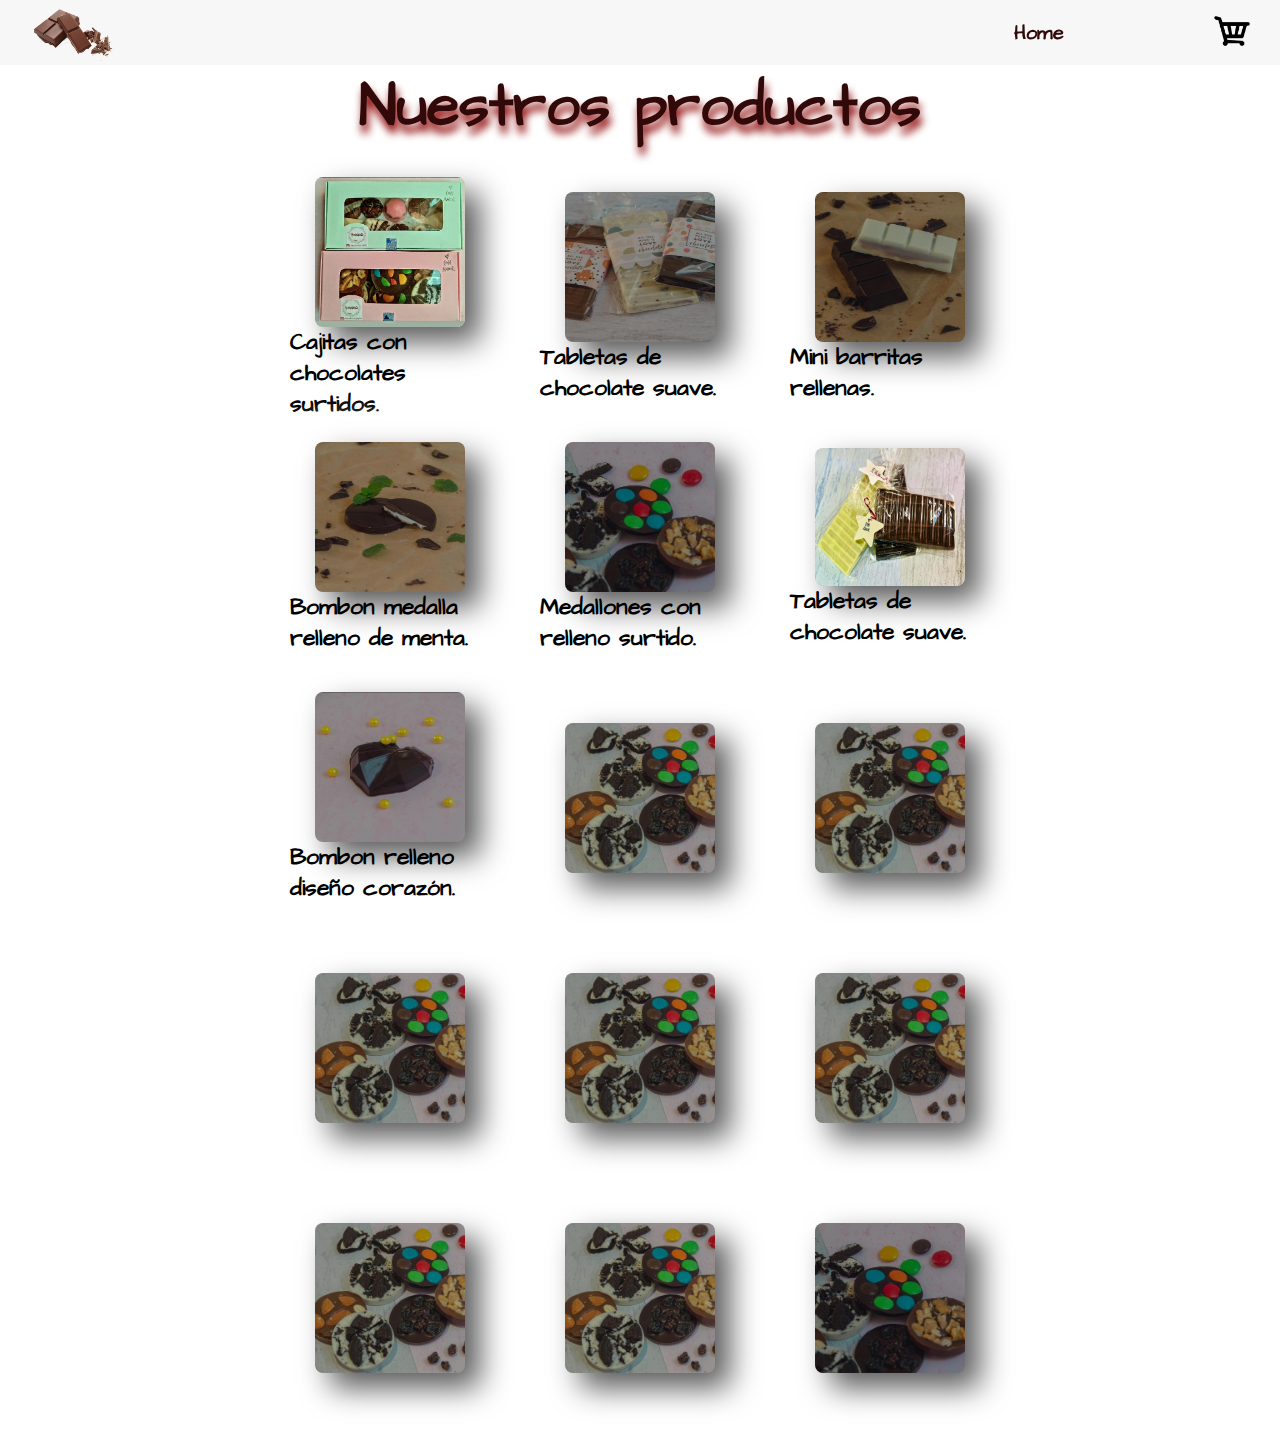
==== productos.html @ f7e3c3be "primer commit" ====
<!DOCTYPE html>
<html lang="en">
<head>
    <meta charset="UTF-8">
    <meta http-equiv="X-UA-Compatible" content="IE=edge">
    <meta name="viewport" content="width=device-width, initial-scale=1.0">
    <link rel="stylesheet" href="/assets/productos.css">

    <title>Productos</title>
</head>
<body>

    <header>
        <img src="/assets/imagenes/chocolates1.png" alt="Logo" class="logitoIzq">
        <a href="index.html" class="flechaBack"><img src="/assets/imagenes/flechaAtras.png" alt="Logo" class="flechaBack"></a>
        <!-- <a href="index.html" class="home"><p>Home</p></a> -->
        <nav class="navbar">
          <ul class="navbar-list">
            <li><a href="index.html" id="volver"><p>Home</p> </a></li>
          </ul>

            <label for="cart-toggle" class="cart-label">
                <img src="./assets/imagenes/carritoCompras1.png" alt="Carrito de Compras" class="carrito" />
              </label>
              <input type="checkbox" id="cart-toggle">
              <!-- carrito -->
              <div class="carritoCont">
                <h2>Tus Chocolates</h2>
            
                <div class="cart-item">
                  <img src="./assets/imagenes/productos/chocolateCajitasCamor.png" alt="chocolate">
                  <div class="item-info">
                    <h3 class="item-title">Chocoli - 1</h3>
                    <p class="item-bid">Chocolate</p>
                    <span class="item-price">$ 1200</span>
                  </div>
                  <div class="item-handler">
                    <span class="quantity-handler down"> - </span>
                    <span class="item-quantity"> 1 </span>
                    <span class="quantity-handler up"> + </span>
                  </div>
                </div>
            
                <div class="cart-item">
                  <img src="./assets/imagenes/productos/chocolateTabAll.jpeg" alt="chocolate">
                  <div class="item-info">
                    <h3 class="item-title">Chocoli - 5</h3>
                    <p class="item-bid">Chocolate</p>
                    <span class="item-price">$ 800</span>
                  </div>
                  <div class="item-handler">
                    <span class="quantity-handler down"> - </span>
                    <span class="item-quantity"> 1 </span>
                    <span class="quantity-handler up"> + </span>
                  </div>
                </div>
            
            
                <span class="divider"></span>
                <div class="cart-total">
                  <p>Total:</p>
                  <span>$2000</span>
                </div>
                <a class="btn-comprar3" href="pronto.html">Comprar</a>
            
              </div>
            
        </nav>
    
    </header>

    <main>

      <h1 class="titulo">Nuestros productos</h1>
        <div class="AdCajas">
            <div class="infoCompra">
              
            </div>
            <div class="cajas">
              <div class="cajitas"><img src="/assets/imagenes/productos/chocolateCajitasCamor.png" alt="imagen1"  class="imgCuad"><h2>Cajitas con chocolates surtidos. </h2><span>$ 1234</span><a href="#">Agregar al carrito</a></div>
              <div class="cajitas"><img src="/assets/imagenes/productos/chocolateTabAll.jpeg" alt="imagen2"  class="imgCuad"><h2>Tabletas de chocolate suave. </h2><span>$ 1234</span><a href="#">Agregar al carrito</a></div>
              <div class="cajitas"><img src="/assets/imagenes/productos/barritasBN.jpeg" alt="imagen3" class="imgCuad" ><h2>Mini barritas rellenas. </h2> <span>$ 1234</span><a href="#">Agregar al carrito</a></div>
              <div class="cajitas"><img src="/assets/imagenes/productos/chocolateMenta.jpeg" alt="imagen1"  class="imgCuad"><h2>Bombon medalla relleno de menta.</h2> <span>$ 1234</span><a href="#">Agregar al carrito</a></div>
              <div class="cajitas"><img src="/assets/imagenes/productos/chocolatePastillaRell.jpeg" alt="imagen2"  class="imgCuad"><h2>Medallones con relleno surtido.</h2>  <span>$ 1234</span><a href="#">Agregar al carrito</a></div>
              <div class="cajitas"><img src="/assets/imagenes/productos/chocolatesTabCamor.jpeg" alt="imagen3" class="imgCuad" ><h2>Tabletas de chocolate suave.  </h2> <span>$ 1234</span><a href="#">Agregar al carrito</a></div>
              <div class="cajitas"><img src="/assets/imagenes/productos/chocolateCorazon.jpeg" alt="imagen1"  class="imgCuad"><h2>Bombon relleno diseño corazón. </h2>  <span>$ 1234</span><a href="#">Agregar al carrito</a></div>
              <div class="cajitas"><img src="/assets/imagenes/productos/chocolatePastillaRell1.jpeg" alt="imagen2"  class="imgCuad"><a href="#">Agregar al carrito</a></div>
              <div class="cajitas"><img src="/assets/imagenes/productos/chocolatePastillaRell1.jpeg" alt="imagen3" class="imgCuad" ><a href="#">Agregar al carrito</a></div>
              <div class="cajitas"><img src="/assets/imagenes/productos/chocolatePastillaRell1.jpeg" alt="imagen1"  class="imgCuad"><a href="#">Agregar al carrito</a></div>
              <div class="cajitas"><img src="/assets/imagenes/productos/chocolatePastillaRell1.jpeg" alt="imagen2"  class="imgCuad"><a href="#">Agregar al carrito</a></div>
              <div class="cajitas"><img src="/assets/imagenes/productos/chocolatePastillaRell1.jpeg" alt="imagen3" class="imgCuad" ><a href="#">Agregar al carrito</a></div>
              <div class="cajitas"><img src="/assets/imagenes/productos/chocolatePastillaRell1.jpeg" alt="imagen1"  class="imgCuad"><a href="#">Agregar al carrito</a></div>
              <div class="cajitas"><img src="/assets/imagenes/productos/chocolatePastillaRell1.jpeg" alt="imagen2"  class="imgCuad"><a href="#">Agregar al carrito</a></div>
              <div class="cajitas"><img src="/assets/imagenes/productos/chocolatePastillaRell.jpeg" alt="imagen3" class="imgCuad" ><a href="#">Agregar al carrito</a></div>
             
    </main>
  
</body>
</html>
---- assets/productos.css ----
@import url('https://fonts.googleapis.com/css2?family=Architects+Daughter&family=Qwitcher+Grypen&family=Sacramento&display=swap');

:root{
    --gradiente: rgb(71, 50, 50), rgba(209, 151, 151, 0.781); 
    --chocoGrad: rgba(105, 16, 16, 0.473), rgba(209, 151, 151, 0.452); 
    --headProductos: rgba(212, 179, 152, 0.678);
    --chocoLight:  rgb(168, 27, 27);
    --chocoIntermedio: rgb(119, 33, 17);
    --choscuro: rgb(49, 9, 9);
    --colCard: rgba(189, 67, 67, 0.473), rgba(209, 23, 23, 0.452);
    --headFoot: rgba(228, 178, 105, 0.664);
    --background: #02050e;
    --primary: #1e50ff;
    --secondary: #272d37;
    --btn-bg: #050d26;
    --bg-azul-10: #e9eeff;
    --bg-white: #fff;
    --bg-electric: #f0fbff;
    --nav-bg: #0f1525;
    --text-gray: #adb9c7;
    --text-white: #f3f4f6;
    --fire: #ff6d00;
    --electric: #64d3ff;
}


*{
    margin: 0;
    padding: 0;
    box-sizing: border-box; 
    text-decoration: none;
    list-style-type: none;
}

body{
  /* background-image: url(/assets/imagenes/fondoChocolates2.jpg); */
  /* background-image: url(/assets/imagenes/fondoChorreandoHeader.png); */
  /* background-color:chocolate; */
  /* background-color:white; */
  background-size: cover;
  background-attachment: fixed; 
}

main{
    display: flex;
    width: 100%;
    align-items: center;
    justify-content: center;
}

header{
    /* background: linear-gradient(to top, var(--gradiente)); */
    background-color: rgba(245, 245, 245, 0.795);
    width: 100%;
    display:flex;
    justify-content: space-between;
    align-items: center;
    height: 65px;
    padding: 0px 30px 0px 30px;
    /* position: relative; */
    /* position: fixed;
    position: absolute;
    position: static; */
    position: sticky;
    top: 0;
}


.flechaBack{
  display: none;
}

.home{
  display: flex;
  font-family: 'Architects Daughter';
  font-size: 30px;
  color: var(--choscuro);
}

.logitoIzq{
    height: 100%;
} 

.logoCarrito{
    height: 70%;
}

.navbar,
.navbar-list{
    display: flex;
    align-items: center;
    justify-content: center;
}

.navbar{
    gap:150px;
}

.navbar-list{
    gap: 200px;
}

.navbar-list a{
    color: var(--choscuro);
    font-family: 'Architects Daughter';
    font-size: 20px;
    font-weight: bold;

}

.navbar-list a:hover{
    text-shadow:2px 8px 8px rgb(77, 29, 2);
    
}

      /*Carrito*/
  
      #cart-toggle,
      #menu-toggle,
      .menu-label {
        display: none;
      }
      
      #cart-toggle:checked + .carritoCont {
        display: flex;
      }
      

.carrito {
    height: 36px;
    cursor: pointer;
  }
  
  .carritoCont {
    position: absolute;
    top: 65px; 
    right: 0;
    padding: 50px 30px;
    background-color: rgba(128, 128, 128, 0.658);
    border-radius: 20px;
    display: flex;
    flex-direction: column;
    gap: 30px;
    height: calc(100vh - 65px);
    overflow-y: scroll;
    z-index: 2;
    display: none;
    font-family: 'Architects Daughter';
  }
  
  .carritoCont::-webkit-scrollbar {
    display: none;
  }
  
  .carritoCont h2 {
    color: black;
    font-size: 20px;
    font-weight: 600;
  }
  
  .cart-item {
    display: flex;
    align-items: center;
    justify-content: center;
    gap: 20px;
    padding: 20px;
    border: 1px solid black;
    border-radius: 10px;
    cursor: pointer;
  }
  
  .cart-item img {
    height: 65px;
    width: 65px;
  }
  
  .item-title {
    color: black;
    font-weight: 600;
    font-size: 14px;
  }
  
  .item-bid {
    color: orangered;
    font-size: 12px;
    font-weight: 300;
  }
  
  .item-price {
    background-color: #06235c;
    background-clip: text;
    color: transparent;
    -webkit-background-clip: text;
    font-size: 20px;
    font-weight: 800;
  }
  
  .item-handler {
    display: flex;
    align-items: center;
    justify-content: center;
    gap: 20px;
  }
  
  .quantity-handler {
    display: flex;
    justify-content: center;
    align-items: center;
    padding: 2px 8px;
    border-radius: 5px;
    color: var(--text-white);
    font-weight: 400;
  }
  
  .up {
    border: 1px solid var(--electric);
  }
  
  .down {
    background-color: var(--secondary);
    border: 1px solid var(--electric);
  }
  
  .item-quantity {
    color: var(--text-gray);
  }
  
  .divider {
    margin-top: 20px;
    border: 1px solid black;
  }
  
  .cart-total {
    display: flex;
    justify-content: space-between;
    align-items: baseline;
  }
  
  .cart-total p {
    color: black;
    font-weight: 900;
  }
  
  .cart-total span {
    background-color: #690a12 ;
    background-clip: text;
    color: transparent;
    -webkit-background-clip: text;
    font-weight: 1000;
    font-size: 20px;
  }

  .btn-comprar3{
    color: greenyellow;
    background-color: var(--choscuro);
    width: 120px;
    padding: 8px 0px;
    border-radius: 10px;
    border: 2px solid brown;
    font-size: 20px;
    text-align: center; 
}

main{
  display: flex;
  flex-direction: column;
}

.titulo{
  color: var(--choscuro);
  display: flex;
  font-size: 60px;
  font-family: 'Architects Daughter';
  text-align: center;
  text-shadow:2px 8px 8px darkred;
}

.AdCajas{
    /* background-color: rgba(182, 66, 66, 0.342); */
    /* background-color: white; */
    margin-top: 20px;
    margin-bottom: 20px;
    display: flex;
    align-items: center;
    width: 85%;
    height: 100%;
    border-radius: 15px;
    /* border: solid 1px whitesmoke; */
    justify-content: center;

}

.cajas {
  background-color: white;
    display: flex;
    flex-wrap: wrap;
    gap: 50px;
    justify-content: center;
    align-items: center;
    width: 75%;
    height: 75%;
    padding: 30px;
}

.cajitas{
    font-family: 'Architects Daughter';
    font-size: 15px;
    font-weight: bold;
    display: flex;
    flex-direction: column;;
    align-items: center;;
    justify-content: center;
    width: 200px;
    height: 200px;
    transition: transform 1s ease-out;
    /* display: inline-block; */
    /* border: solid 1px black; */
}
.cajitas a{
  display:none;
}
.cajitas span{
  display: none;
}

  .cajitas:hover{
    transform: scale(2);
    background-color:white;
  }


/* .cajitas p {
  color: rgb(0, 0, 0);
}

.cajitas a {
    color: rgb(46, 19, 19);
  } */



.imgCuad {
    width: 150px;
    height: 150px;
    border-radius: 1rem;
    border-radius: 8px;
background: #e0e0e0;
box-shadow:  15px 15px 30px #5a5a5a,
             -15px -15px 30px #ffffff;
}

/* .imgCuad:hover {
  width: 250px;
  height: 250px;
  border-radius: 1rem;
  border-radius: 8px;
background: #e0e0e0;
box-shadow:  15px 15px 30px #5a5a5a,
           -15px -15px 30px #ffffff;
} */




/* ################################################################################################################################################# */
      @media (max-width: 600px) {

        body{
          width: 100%;
          flex-wrap: wrap;
        }
      
        header{
          width: 100%;
          display:flex;
          justify-content: space-between;
          align-items: center;
          height: 65px;
          padding: 0px 30px 0px 30px;
          position: sticky;
          top: 0;
        }
        .navbar {
         
          gap: 40px;
        }
      
        .navbar-list {
          position: absolute;
          top: 65px;
          left: 5%;
          right: 5%;
          width: 90%;
          flex-direction: column;
          background: var(--chocoLight);
          border: 2px solid var(--electric);
          border-top: 0px;
          border-radius: 0px 0px 15px 15px;
          align-items: flex-start;
          padding: 45px 30px;
          gap: 25px;
          z-index: 2;
          display: none;
        }

        .titulo{
          font-size: 35px;
        }

        .flechaBack{
          display: flex;
          height: 65%;
        }
      
        .navbar-list a {
          font-size: 18px;
        }
      
        .menu-label {
          display: flex;
          cursor: pointer;
          order: 2;
        }
      
        .menu-label img {
          height: 20px;
          width: 25px;
        }
      
        .cart-icon {
          border: 0px solid;
          height: 40px;
        }
      
        #menu-toggle:checked + .navbar-list {
          display: flex;
        }
  
      
          .logitoIzq{
              display: none;
          } 
      
          .logoCarrito{
              height: 70%;
          }
      
          .carrito {
              height: 36px;
              cursor: pointer;
            }
            
            .carritoCont {
              position: absolute;
              top: 65px; 
              right: 0;
              padding: 50px 30px;
              background-color:rgba(128, 128, 128, 0.884);
              border-radius: 20px;
              display: flex;
              flex-direction: column;
              gap: 30px;
              height: calc(100vh - 65px);
              overflow-y: scroll;
              z-index: 2;
              display: none;
              font-family: 'Architects Daughter';
            }
            
            .carritoCont::-webkit-scrollbar {
              display: none;
            }
            
            .carritoCont h2 {
              color: black;
              font-size: 20px;
              font-weight: 600;
            }
            
            .cart-item {
              display: flex;
              align-items: center;
              justify-content: center;
              gap: 20px;
              padding: 20px;
              border: 1px solid black;
              border-radius: 10px;
              cursor: pointer;
            }
            
            .cart-item img {
              height: 65px;
              width: 65px;
            }
            
            .item-title {
              color: black;
              font-weight: 900;
              font-size: 14px;
            }
            
            .item-bid {
              color: orangered;
              font-size: 12px;
              font-weight: 300;
            }
            
            .item-price {
              background-color:#06235c;
              background-clip: text;
              color: transparent;
              -webkit-background-clip: text;
              font-size: 20px;
              font-weight: 800;
            }
            
            .item-handler {
              display: flex;
              align-items: center;
              justify-content: center;
              gap: 20px;
            }
            
            .quantity-handler {
              display: flex;
              justify-content: center;
              align-items: center;
              padding: 2px 8px;
              border-radius: 5px;
              color: var(--text-white);
              font-weight: 400;
            }
            
            .up {
              border: 1px solid var(--electric);
            }
            
            .down {
              background-color: var(--secondary);
              border: 1px solid var(--electric);
            }
            
            .item-quantity {
              color: var(--text-gray);
            }
            
            .divider {
              margin-top: 20px;
              border: 1px solid black;
            }
            
            .cart-total {
              display: flex;
              justify-content: space-between;
              align-items: baseline;
            }
            
            .cart-total p {
              color: black;
              font-weight: 900;
            }
            
            .cart-total span {
              background-color:  #690a12 ;
              background-clip: text;
              color: transparent;
              -webkit-background-clip: text;
              font-weight: 1000;
              font-size: 20px;
            }
      
            .btn-comprar3{
                color: greenyellow;
                background-color: var(--choscuro);
                width: 120px;
                padding: 8px 0px;
                border-radius: 10px;
                border: 2px solid brown;
                font-size: 20px;
                text-align: center; 
            }

            .cajitas:hover{
              width: 300px;
              height: 450px;
              background-color: white;
              border: solid 1px black;;
            }

            /* .imgCuad:hover {
              width: 250px;
              height: 250px;
              border-radius: 1rem;
              border-radius: 8px;
            background: #e0e0e0;
            box-shadow:  15px 15px 30px #5a5a5a,
                       -15px -15px 30px #ffffff;
            } */

            
        }
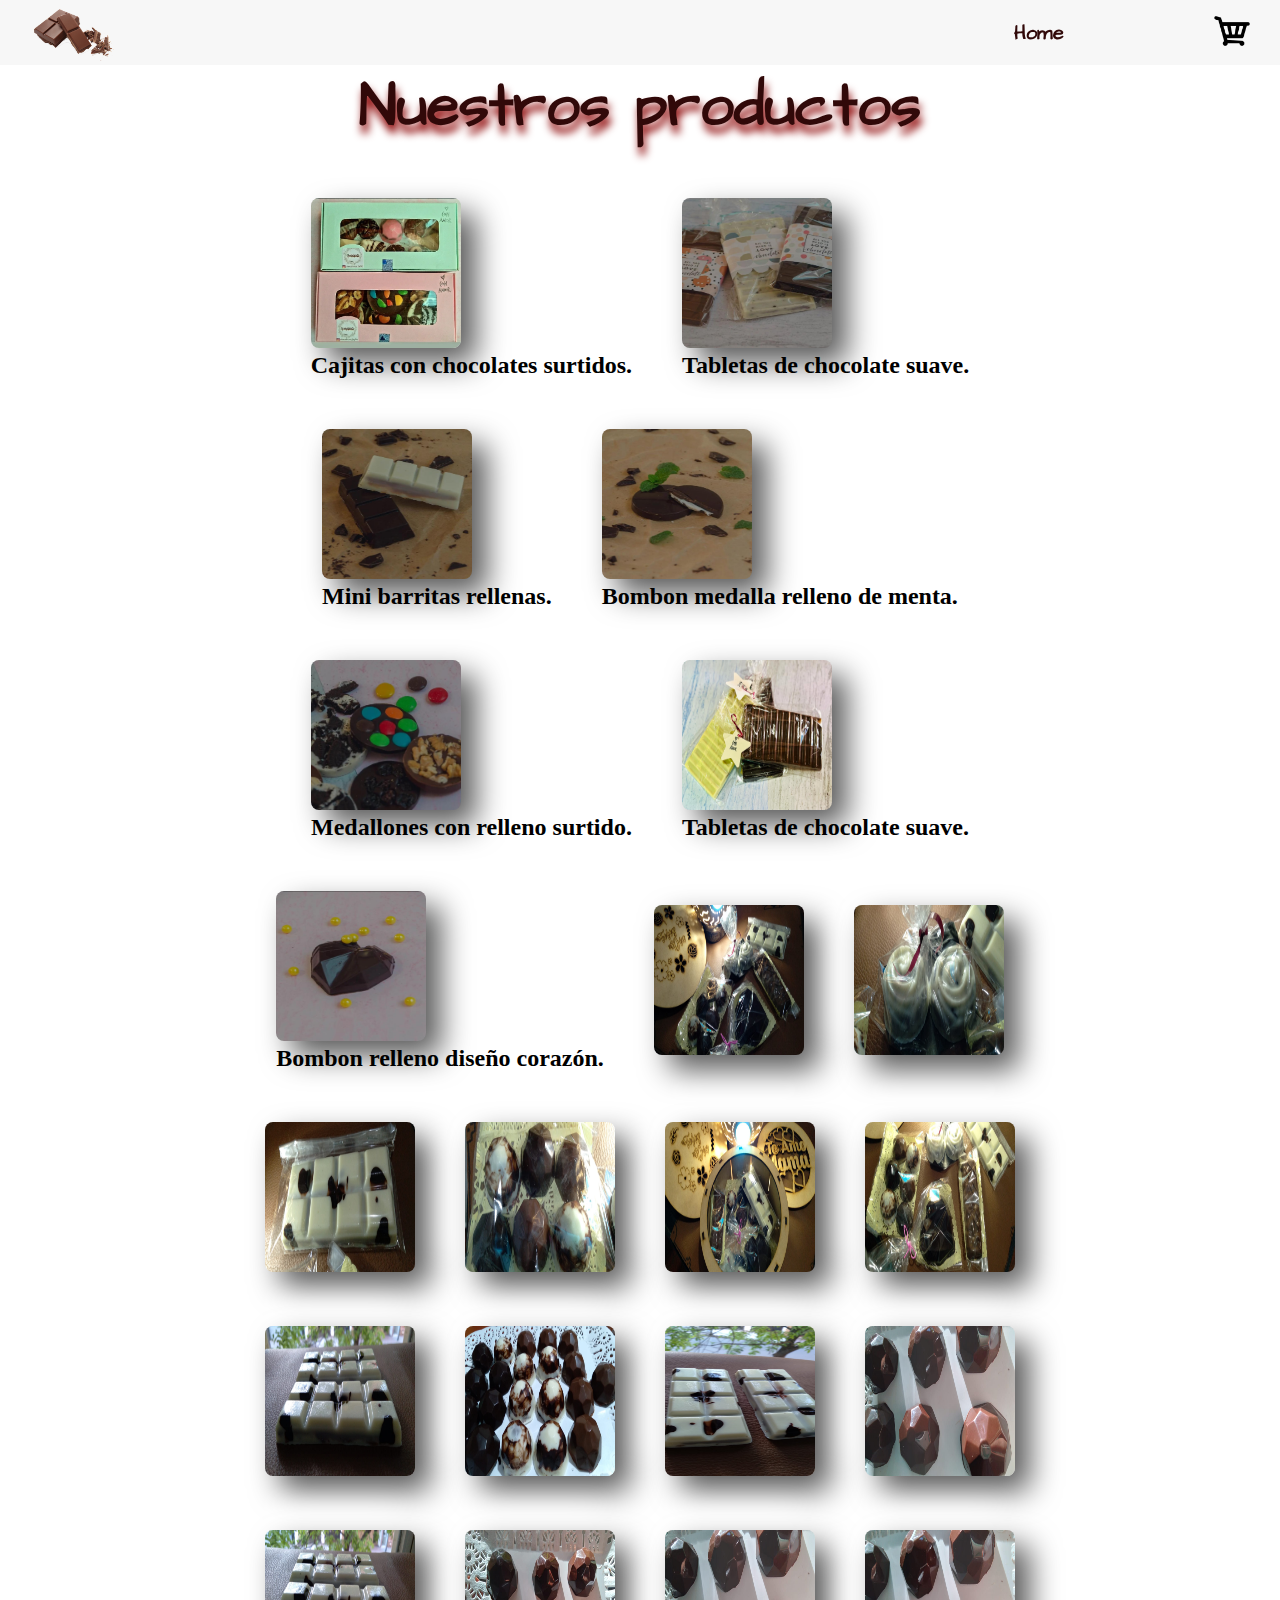
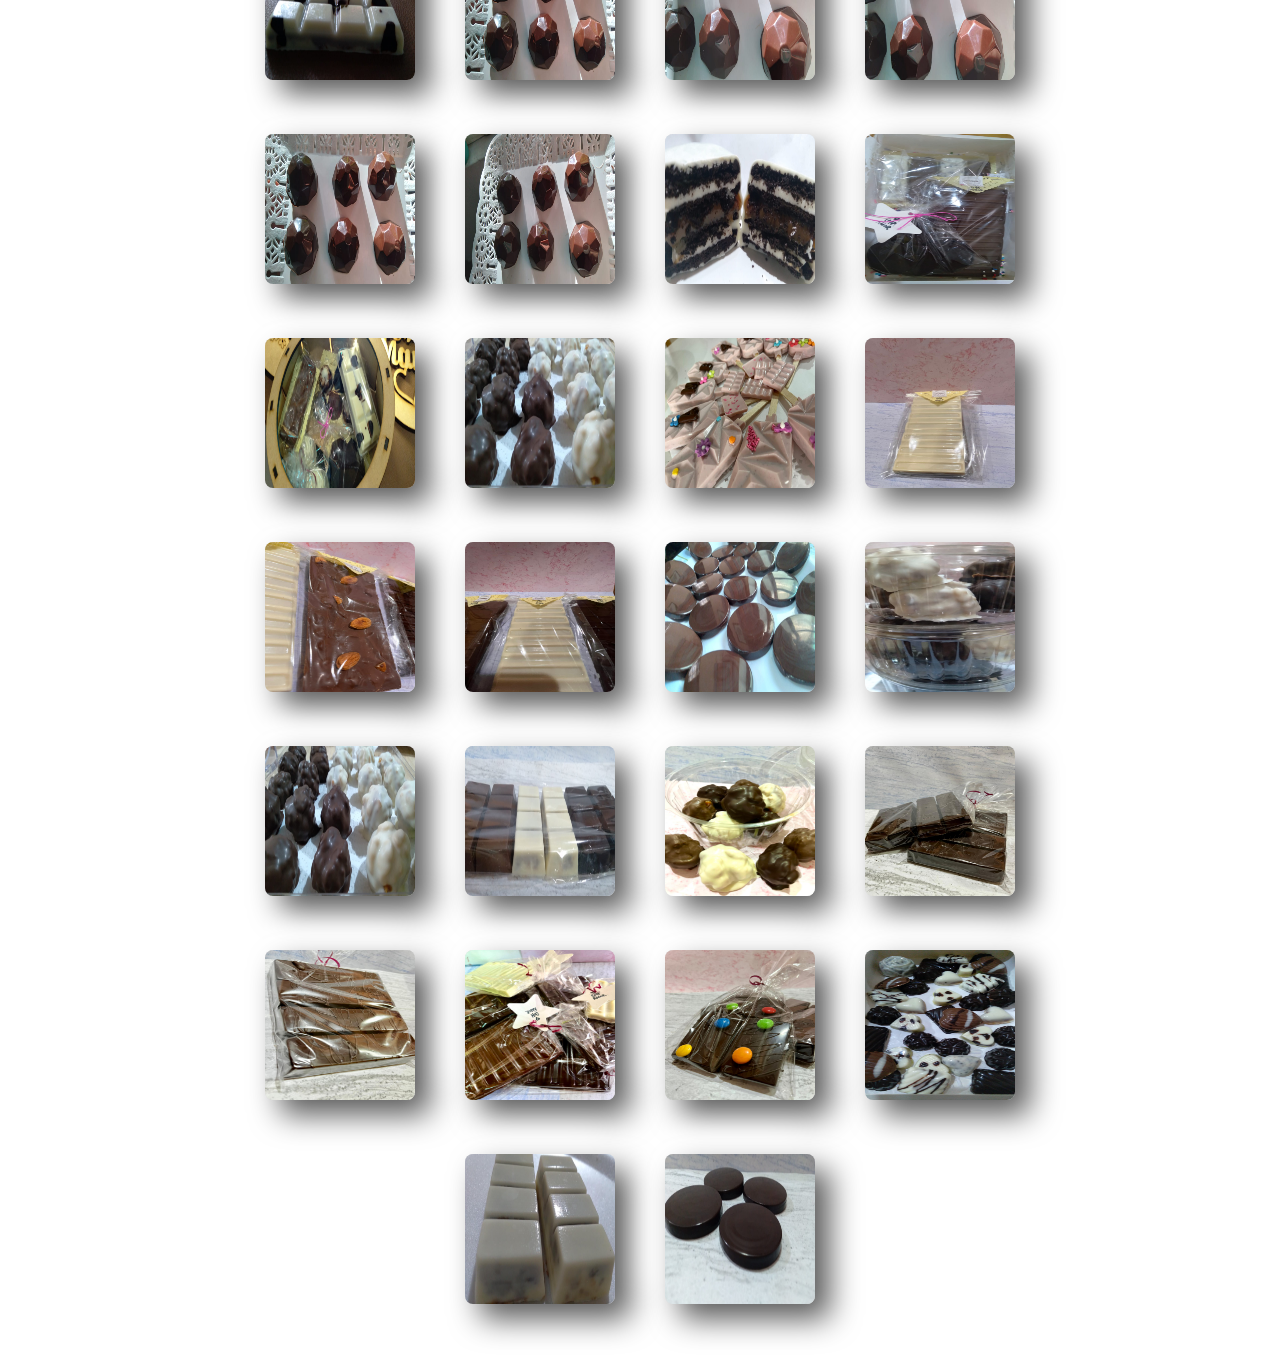
==== commit cd82b9b4: "modificaciones" ====
--- a/productos.html
+++ b/productos.html
@@ -73,9 +73,11 @@
 
       <h1 class="titulo">Nuestros productos</h1>
         <div class="AdCajas">
-            <div class="infoCompra">
-              
-            </div>
+            <!-- <div class="infoCompra">
+              <h2>Productos personalizados</h2>
+              <p>Hacemos tus diseños de chocolates personalizados!</p>
+              <p>Consulte por mesa dulce para eventos.</p>
+            </div> -->
             <div class="cajas">
               <div class="cajitas"><img src="/assets/imagenes/productos/chocolateCajitasCamor.png" alt="imagen1"  class="imgCuad"><h2>Cajitas con chocolates surtidos. </h2><span>$ 1234</span><a href="#">Agregar al carrito</a></div>
               <div class="cajitas"><img src="/assets/imagenes/productos/chocolateTabAll.jpeg" alt="imagen2"  class="imgCuad"><h2>Tabletas de chocolate suave. </h2><span>$ 1234</span><a href="#">Agregar al carrito</a></div>
@@ -84,15 +86,44 @@
               <div class="cajitas"><img src="/assets/imagenes/productos/chocolatePastillaRell.jpeg" alt="imagen2"  class="imgCuad"><h2>Medallones con relleno surtido.</h2>  <span>$ 1234</span><a href="#">Agregar al carrito</a></div>
               <div class="cajitas"><img src="/assets/imagenes/productos/chocolatesTabCamor.jpeg" alt="imagen3" class="imgCuad" ><h2>Tabletas de chocolate suave.  </h2> <span>$ 1234</span><a href="#">Agregar al carrito</a></div>
               <div class="cajitas"><img src="/assets/imagenes/productos/chocolateCorazon.jpeg" alt="imagen1"  class="imgCuad"><h2>Bombon relleno diseño corazón. </h2>  <span>$ 1234</span><a href="#">Agregar al carrito</a></div>
-              <div class="cajitas"><img src="/assets/imagenes/productos/chocolatePastillaRell1.jpeg" alt="imagen2"  class="imgCuad"><a href="#">Agregar al carrito</a></div>
-              <div class="cajitas"><img src="/assets/imagenes/productos/chocolatePastillaRell1.jpeg" alt="imagen3" class="imgCuad" ><a href="#">Agregar al carrito</a></div>
-              <div class="cajitas"><img src="/assets/imagenes/productos/chocolatePastillaRell1.jpeg" alt="imagen1"  class="imgCuad"><a href="#">Agregar al carrito</a></div>
-              <div class="cajitas"><img src="/assets/imagenes/productos/chocolatePastillaRell1.jpeg" alt="imagen2"  class="imgCuad"><a href="#">Agregar al carrito</a></div>
-              <div class="cajitas"><img src="/assets/imagenes/productos/chocolatePastillaRell1.jpeg" alt="imagen3" class="imgCuad" ><a href="#">Agregar al carrito</a></div>
-              <div class="cajitas"><img src="/assets/imagenes/productos/chocolatePastillaRell1.jpeg" alt="imagen1"  class="imgCuad"><a href="#">Agregar al carrito</a></div>
-              <div class="cajitas"><img src="/assets/imagenes/productos/chocolatePastillaRell1.jpeg" alt="imagen2"  class="imgCuad"><a href="#">Agregar al carrito</a></div>
-              <div class="cajitas"><img src="/assets/imagenes/productos/chocolatePastillaRell.jpeg" alt="imagen3" class="imgCuad" ><a href="#">Agregar al carrito</a></div>
-             
+              <div class="cajitas"><img src="/assets/imagenes/productos/chocolatesFio (1).jpeg" alt="imagen2"  class="imgCuad"><a href="#">Agregar al carrito</a></div>
+              <div class="cajitas"><img src="/assets/imagenes/productos/chocolatesFio (2).jpeg" alt="imagen3" class="imgCuad" ><a href="#">Agregar al carrito</a></div>
+              <div class="cajitas"><img src="/assets/imagenes/productos/chocolatesFio (3).jpeg" alt="imagen1"  class="imgCuad"><a href="#">Agregar al carrito</a></div>
+              <div class="cajitas"><img src="/assets/imagenes/productos/chocolatesFio (4).jpeg" alt="imagen2"  class="imgCuad"><a href="#">Agregar al carrito</a></div>
+              <div class="cajitas"><img src="/assets/imagenes/productos/chocolatesFio (5).jpeg" alt="imagen3" class="imgCuad" ><a href="#">Agregar al carrito</a></div>
+              <div class="cajitas"><img src="/assets/imagenes/productos/chocolatesFio (6).jpeg" alt="imagen1"  class="imgCuad"><a href="#">Agregar al carrito</a></div>
+              <div class="cajitas"><img src="/assets/imagenes/productos/chocolatesFio (7).jpeg" alt="imagen2"  class="imgCuad"><a href="#">Agregar al carrito</a></div>
+              <div class="cajitas"><img src="/assets/imagenes/productos/chocolatesFio (8).jpeg" alt="imagen3" class="imgCuad" ><a href="#">Agregar al carrito</a></div> 
+              <div class="cajitas"><img src="/assets/imagenes/productos/chocolatesFio (9).jpeg" alt="imagen2"  class="imgCuad"><a href="#">Agregar al carrito</a></div>
+              <div class="cajitas"><img src="/assets/imagenes/productos/chocolatesFio (10).jpeg" alt="imagen3" class="imgCuad" ><a href="#">Agregar al carrito</a></div>
+              <div class="cajitas"><img src="/assets/imagenes/productos/chocolatesFio (11).jpeg" alt="imagen2"  class="imgCuad"><a href="#">Agregar al carrito</a></div>
+              <div class="cajitas"><img src="/assets/imagenes/productos/chocolatesFio (12).jpeg" alt="imagen3" class="imgCuad" ><a href="#">Agregar al carrito</a></div>
+              <div class="cajitas"><img src="/assets/imagenes/productos/chocolatesFio1 (1).jpeg" alt="imagen1"  class="imgCuad"><a href="#">Agregar al carrito</a></div>
+              <div class="cajitas"><img src="/assets/imagenes/productos/chocolatesFio1 (2).jpeg" alt="imagen2"  class="imgCuad"><a href="#">Agregar al carrito</a></div>
+              <div class="cajitas"><img src="/assets/imagenes/productos/chocolatesFio1 (3).jpeg" alt="imagen3" class="imgCuad" ><a href="#">Agregar al carrito</a></div>
+              <div class="cajitas"><img src="/assets/imagenes/productos/chocolatesFio1 (4).jpeg" alt="imagen1"  class="imgCuad"><a href="#">Agregar al carrito</a></div>
+              <div class="cajitas"><img src="/assets/imagenes/productos/chocolatesFio2 (1).jpeg" alt="imagen2"  class="imgCuad"><a href="#">Agregar al carrito</a></div>
+              <div class="cajitas"><img src="/assets/imagenes/productos/chocolatesFio2 (2).jpeg" alt="imagen3" class="imgCuad" ><a href="#">Agregar al carrito</a></div> 
+              <div class="cajitas"><img src="/assets/imagenes/productos/chocolatesFio3.jpeg" alt="imagen2"  class="imgCuad"><a href="#">Agregar al carrito</a></div>
+              <div class="cajitas"><img src="/assets/imagenes/productos/cocolatesFio3 (1).jpeg" alt="imagen2"  class="imgCuad"><a href="#">Agregar al carrito</a></div>
+              <div class="cajitas"><img src="/assets/imagenes/productos/cocolatesFio3 (3).jpeg" alt="imagen3" class="imgCuad" ><a href="#">Agregar al carrito</a></div>
+              <div class="cajitas"><img src="/assets/imagenes/productos/cocolatesFio3 (4).jpeg" alt="imagen2"  class="imgCuad"><a href="#">Agregar al carrito</a></div>
+              <div class="cajitas"><img src="/assets/imagenes/productos/cocolatesFio3 (5).jpeg" alt="imagen3" class="imgCuad" ><a href="#">Agregar al carrito</a></div>
+              <div class="cajitas"><img src="/assets/imagenes/productos/cocolatesFio3 (6).jpeg" alt="imagen1"  class="imgCuad"><a href="#">Agregar al carrito</a></div>
+              <div class="cajitas"><img src="/assets/imagenes/productos/cocolatesFio3 (7).jpeg" alt="imagen2"  class="imgCuad"><a href="#">Agregar al carrito</a></div>
+              <div class="cajitas"><img src="/assets/imagenes/productos/cocolatesFio3 (8).jpeg" alt="imagen3" class="imgCuad" ><a href="#">Agregar al carrito</a></div>
+              <div class="cajitas"><img src="/assets/imagenes/productos/cocolatesFio3 (9).jpeg" alt="imagen1"  class="imgCuad"><a href="#">Agregar al carrito</a></div>
+              <div class="cajitas"><img src="/assets/imagenes/productos/cocolatesFio3 (10).jpeg" alt="imagen2"  class="imgCuad"><a href="#">Agregar al carrito</a></div>
+              <div class="cajitas"><img src="/assets/imagenes/productos/cocolatesFio3 (11).jpeg" alt="imagen3" class="imgCuad" ><a href="#">Agregar al carrito</a></div> 
+              <div class="cajitas"><img src="/assets/imagenes/productos/cocolatesFio3 (12).jpeg" alt="imagen2"  class="imgCuad"><a href="#">Agregar al carrito</a></div>
+              <div class="cajitas"><img src="/assets/imagenes/productos/cocolatesFio3 (13).jpeg" alt="imagen3" class="imgCuad" ><a href="#">Agregar al carrito</a></div>
+              <div class="cajitas"><img src="/assets/imagenes/productos/cocolatesFio3 (14).jpeg" alt="imagen2"  class="imgCuad"><a href="#">Agregar al carrito</a></div>
+              <div class="cajitas"><img src="/assets/imagenes/productos/cocolatesFio3 (15).jpeg" alt="imagen3" class="imgCuad" ><a href="#">Agregar al carrito</a></div>
+              <div class="cajitas"><img src="/assets/imagenes/productos/cocolatesFio3 (16).jpeg" alt="imagen1"  class="imgCuad"><a href="#">Agregar al carrito</a></div>
+              <div class="cajitas"><img src="/assets/imagenes/productos/cocolatesFio3 (17).jpeg" alt="imagen2"  class="imgCuad"><a href="#">Agregar al carrito</a></div>
+              <div class="cajitas"><img src="/assets/imagenes/productos/cocolatesFio3 (18).jpeg" alt="imagen3" class="imgCuad" ><a href="#">Agregar al carrito</a></div>
+            </div>
+              
     </main>
   
 </body>
--- a/assets/productos.css
+++ b/assets/productos.css
@@ -282,6 +282,7 @@
     margin-top: 20px;
     margin-bottom: 20px;
     display: flex;
+    flex-wrap: wrap;
     align-items: center;
     width: 85%;
     height: 100%;
@@ -291,6 +292,37 @@
 
 }
 
+
+
+@keyframes blink {
+  to {
+      background: transparent;
+      opacity: 0;
+  }
+}
+
+
+
+.infoCompra{
+  color: white;
+  font-family: 'Architects Daughter';
+  font-weight: bold;
+  background-color: rgb(78, 38, 1);
+  display: flex;
+  flex-direction: column;
+  border: solid 1px black;
+  width: 210px;
+  height: 160px;
+  text-align: center;
+  align-items: center;
+  animation:  blink 0.5s  infinite;
+  border-radius: 10px;
+}
+
+.infoCompra:hover{
+  animation: none;
+}
+
 .cajas {
   background-color: white;
     display: flex;
@@ -303,7 +335,9 @@
     padding: 30px;
 }
 
-.cajitas{
+
+
+/* .cajitas{
     font-family: 'Architects Daughter';
     font-size: 15px;
     font-weight: bold;
@@ -314,20 +348,15 @@
     width: 200px;
     height: 200px;
     transition: transform 1s ease-out;
-    /* display: inline-block; */
-    /* border: solid 1px black; */
-}
-.cajitas a{
-  display:none;
-}
-.cajitas span{
-  display: none;
-}
+    display: inline-block; 
+    border: solid 1px black; 
+}
+
 
   .cajitas:hover{
-    transform: scale(2);
+    transform: scale(1);
     background-color:white;
-  }
+  } */
 
 
 /* .cajitas p {
@@ -339,29 +368,41 @@
   } */
 
 
+  .cajitas a{
+    display:none;
+  }
+  .cajitas span{
+    display: none;
+  }
+
+  /* .cajitas h2{
+    display:none;
+  } */
 
 .imgCuad {
     width: 150px;
     height: 150px;
     border-radius: 1rem;
     border-radius: 8px;
-background: #e0e0e0;
-box-shadow:  15px 15px 30px #5a5a5a,
+    background: #e0e0e0;
+    box-shadow:  15px 15px 30px #5a5a5a,
              -15px -15px 30px #ffffff;
 }
 
-/* .imgCuad:hover {
-  width: 250px;
-  height: 250px;
+.imgCuad:hover {
+  /* width: 155px;
+  height: 155px; */
+  transition: all 0.3s linear;
+    transform: scale(1.09);
   border-radius: 1rem;
   border-radius: 8px;
-background: #e0e0e0;
-box-shadow:  15px 15px 30px #5a5a5a,
+  background: #e0e0e0;
+  box-shadow:  15px 15px 30px #5a5a5a,
            -15px -15px 30px #ffffff;
-} */
-
-
-
+}
+
+
+ 
 
 /* ################################################################################################################################################# */
       @media (max-width: 600px) {
@@ -582,12 +623,19 @@
             }
 
             .cajitas:hover{
-              width: 300px;
-              height: 450px;
-              background-color: white;
-              border: solid 1px black;;
-            }
-
+              display: flex;
+              flex-direction: column;
+              gap: 30px;
+              /* width: 300px; */
+              /* height: 450px; */
+              /* background-color: white; */
+              /* border: solid 1px black;; */
+            }
+
+            .cajitas h2{
+                 font-size: 15px;
+                 font-family: 'Architects Daughter';
+            }
             /* .imgCuad:hover {
               width: 250px;
               height: 250px;
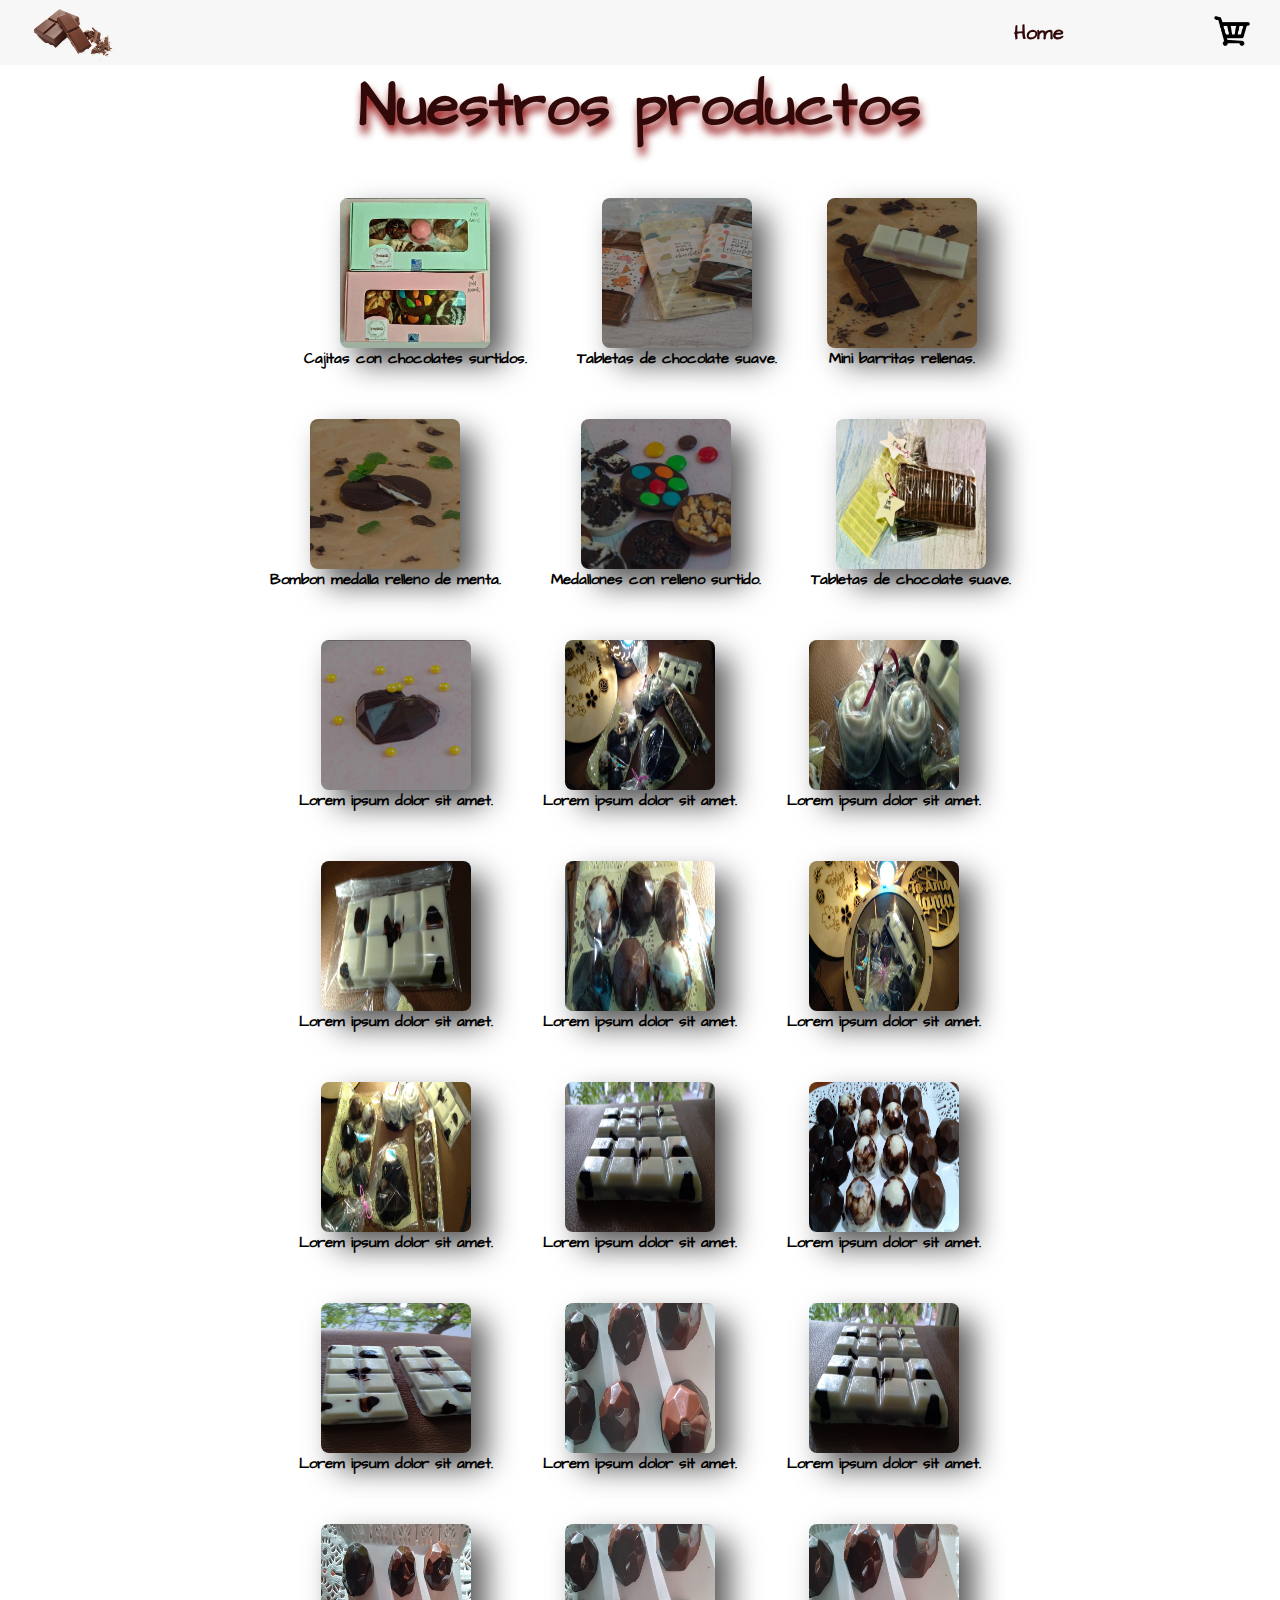
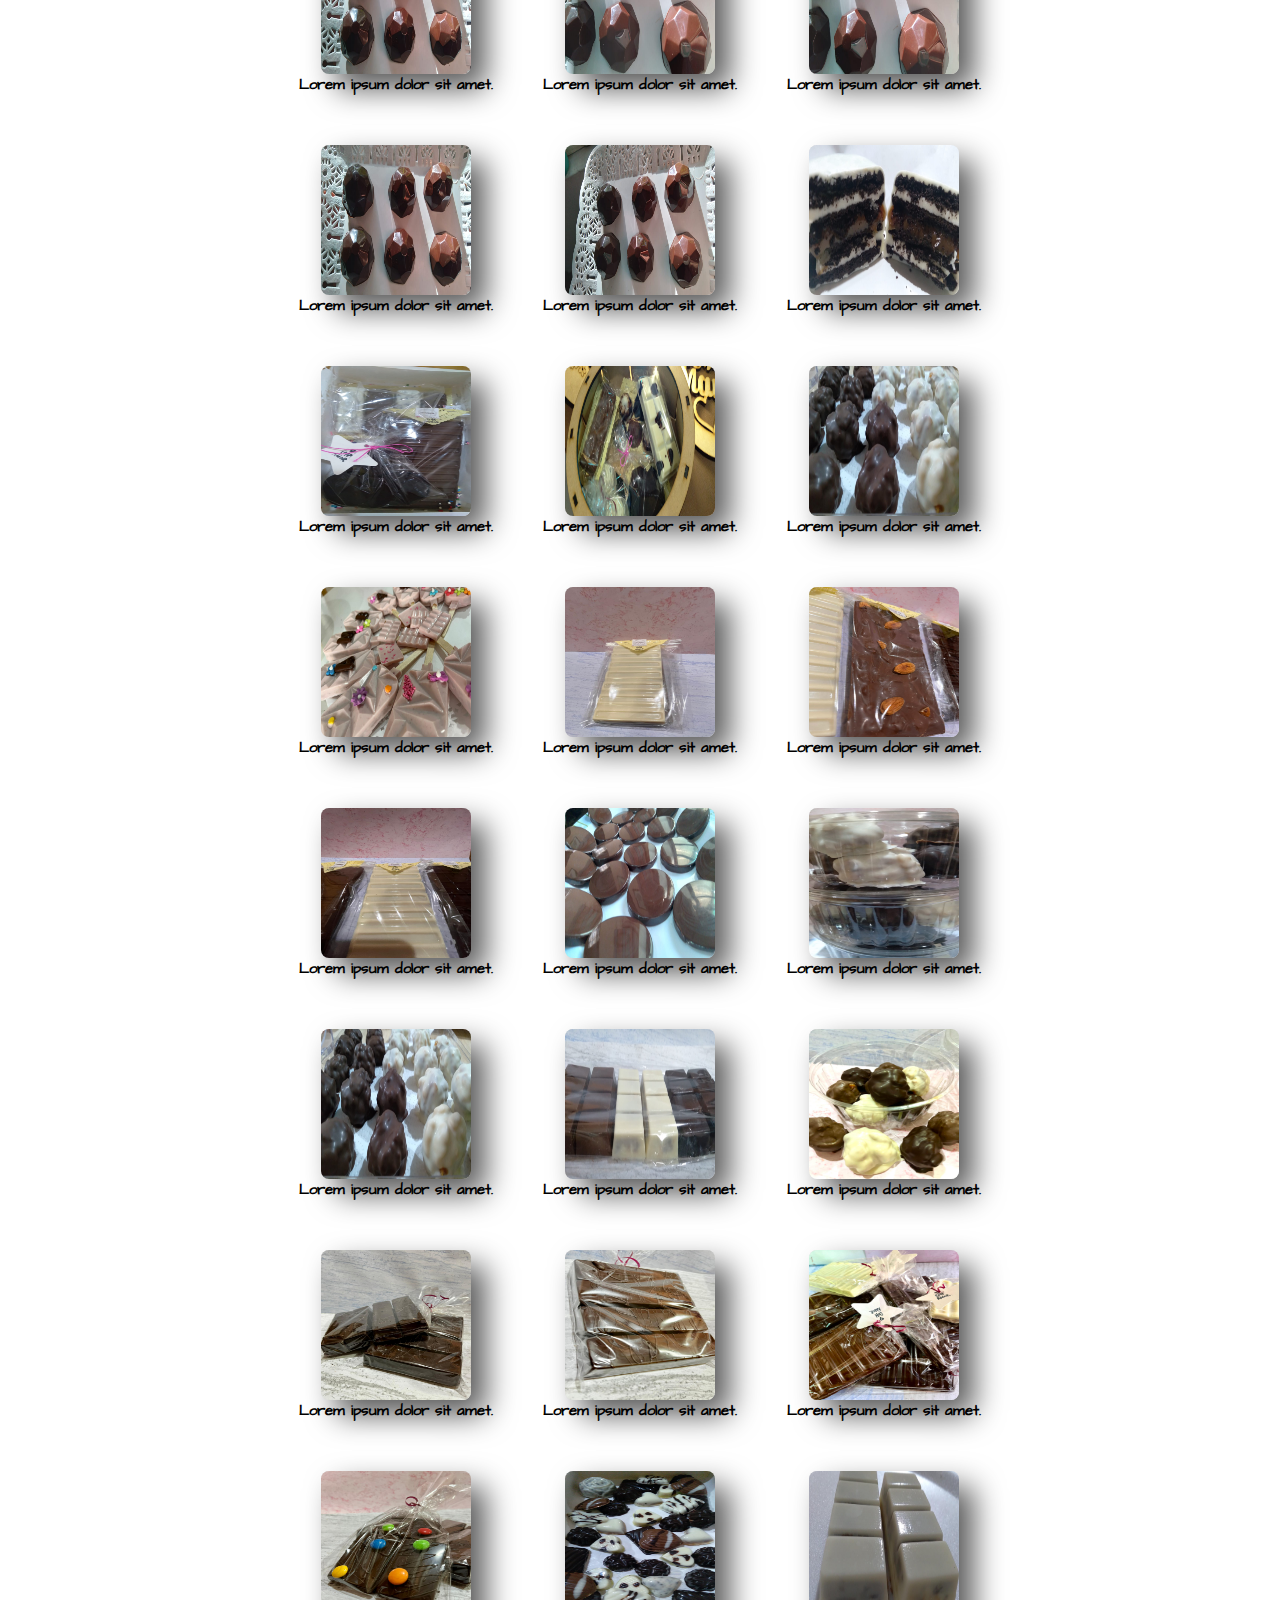
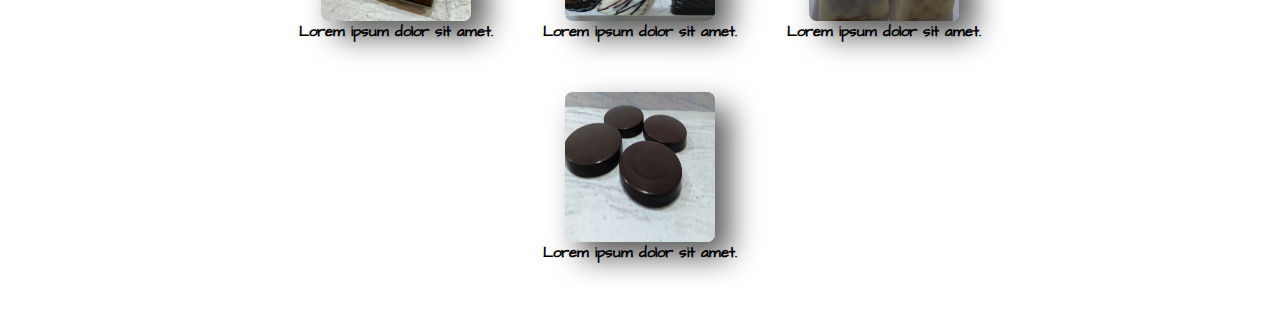
==== commit a3180eed: "modificaciones en productos" ====
--- a/productos.html
+++ b/productos.html
@@ -85,43 +85,43 @@
               <div class="cajitas"><img src="/assets/imagenes/productos/chocolateMenta.jpeg" alt="imagen1"  class="imgCuad"><h2>Bombon medalla relleno de menta.</h2> <span>$ 1234</span><a href="#">Agregar al carrito</a></div>
               <div class="cajitas"><img src="/assets/imagenes/productos/chocolatePastillaRell.jpeg" alt="imagen2"  class="imgCuad"><h2>Medallones con relleno surtido.</h2>  <span>$ 1234</span><a href="#">Agregar al carrito</a></div>
               <div class="cajitas"><img src="/assets/imagenes/productos/chocolatesTabCamor.jpeg" alt="imagen3" class="imgCuad" ><h2>Tabletas de chocolate suave.  </h2> <span>$ 1234</span><a href="#">Agregar al carrito</a></div>
-              <div class="cajitas"><img src="/assets/imagenes/productos/chocolateCorazon.jpeg" alt="imagen1"  class="imgCuad"><h2>Bombon relleno diseño corazón. </h2>  <span>$ 1234</span><a href="#">Agregar al carrito</a></div>
-              <div class="cajitas"><img src="/assets/imagenes/productos/chocolatesFio (1).jpeg" alt="imagen2"  class="imgCuad"><a href="#">Agregar al carrito</a></div>
-              <div class="cajitas"><img src="/assets/imagenes/productos/chocolatesFio (2).jpeg" alt="imagen3" class="imgCuad" ><a href="#">Agregar al carrito</a></div>
-              <div class="cajitas"><img src="/assets/imagenes/productos/chocolatesFio (3).jpeg" alt="imagen1"  class="imgCuad"><a href="#">Agregar al carrito</a></div>
-              <div class="cajitas"><img src="/assets/imagenes/productos/chocolatesFio (4).jpeg" alt="imagen2"  class="imgCuad"><a href="#">Agregar al carrito</a></div>
-              <div class="cajitas"><img src="/assets/imagenes/productos/chocolatesFio (5).jpeg" alt="imagen3" class="imgCuad" ><a href="#">Agregar al carrito</a></div>
-              <div class="cajitas"><img src="/assets/imagenes/productos/chocolatesFio (6).jpeg" alt="imagen1"  class="imgCuad"><a href="#">Agregar al carrito</a></div>
-              <div class="cajitas"><img src="/assets/imagenes/productos/chocolatesFio (7).jpeg" alt="imagen2"  class="imgCuad"><a href="#">Agregar al carrito</a></div>
-              <div class="cajitas"><img src="/assets/imagenes/productos/chocolatesFio (8).jpeg" alt="imagen3" class="imgCuad" ><a href="#">Agregar al carrito</a></div> 
-              <div class="cajitas"><img src="/assets/imagenes/productos/chocolatesFio (9).jpeg" alt="imagen2"  class="imgCuad"><a href="#">Agregar al carrito</a></div>
-              <div class="cajitas"><img src="/assets/imagenes/productos/chocolatesFio (10).jpeg" alt="imagen3" class="imgCuad" ><a href="#">Agregar al carrito</a></div>
-              <div class="cajitas"><img src="/assets/imagenes/productos/chocolatesFio (11).jpeg" alt="imagen2"  class="imgCuad"><a href="#">Agregar al carrito</a></div>
-              <div class="cajitas"><img src="/assets/imagenes/productos/chocolatesFio (12).jpeg" alt="imagen3" class="imgCuad" ><a href="#">Agregar al carrito</a></div>
-              <div class="cajitas"><img src="/assets/imagenes/productos/chocolatesFio1 (1).jpeg" alt="imagen1"  class="imgCuad"><a href="#">Agregar al carrito</a></div>
-              <div class="cajitas"><img src="/assets/imagenes/productos/chocolatesFio1 (2).jpeg" alt="imagen2"  class="imgCuad"><a href="#">Agregar al carrito</a></div>
-              <div class="cajitas"><img src="/assets/imagenes/productos/chocolatesFio1 (3).jpeg" alt="imagen3" class="imgCuad" ><a href="#">Agregar al carrito</a></div>
-              <div class="cajitas"><img src="/assets/imagenes/productos/chocolatesFio1 (4).jpeg" alt="imagen1"  class="imgCuad"><a href="#">Agregar al carrito</a></div>
-              <div class="cajitas"><img src="/assets/imagenes/productos/chocolatesFio2 (1).jpeg" alt="imagen2"  class="imgCuad"><a href="#">Agregar al carrito</a></div>
-              <div class="cajitas"><img src="/assets/imagenes/productos/chocolatesFio2 (2).jpeg" alt="imagen3" class="imgCuad" ><a href="#">Agregar al carrito</a></div> 
-              <div class="cajitas"><img src="/assets/imagenes/productos/chocolatesFio3.jpeg" alt="imagen2"  class="imgCuad"><a href="#">Agregar al carrito</a></div>
-              <div class="cajitas"><img src="/assets/imagenes/productos/cocolatesFio3 (1).jpeg" alt="imagen2"  class="imgCuad"><a href="#">Agregar al carrito</a></div>
-              <div class="cajitas"><img src="/assets/imagenes/productos/cocolatesFio3 (3).jpeg" alt="imagen3" class="imgCuad" ><a href="#">Agregar al carrito</a></div>
-              <div class="cajitas"><img src="/assets/imagenes/productos/cocolatesFio3 (4).jpeg" alt="imagen2"  class="imgCuad"><a href="#">Agregar al carrito</a></div>
-              <div class="cajitas"><img src="/assets/imagenes/productos/cocolatesFio3 (5).jpeg" alt="imagen3" class="imgCuad" ><a href="#">Agregar al carrito</a></div>
-              <div class="cajitas"><img src="/assets/imagenes/productos/cocolatesFio3 (6).jpeg" alt="imagen1"  class="imgCuad"><a href="#">Agregar al carrito</a></div>
-              <div class="cajitas"><img src="/assets/imagenes/productos/cocolatesFio3 (7).jpeg" alt="imagen2"  class="imgCuad"><a href="#">Agregar al carrito</a></div>
-              <div class="cajitas"><img src="/assets/imagenes/productos/cocolatesFio3 (8).jpeg" alt="imagen3" class="imgCuad" ><a href="#">Agregar al carrito</a></div>
-              <div class="cajitas"><img src="/assets/imagenes/productos/cocolatesFio3 (9).jpeg" alt="imagen1"  class="imgCuad"><a href="#">Agregar al carrito</a></div>
-              <div class="cajitas"><img src="/assets/imagenes/productos/cocolatesFio3 (10).jpeg" alt="imagen2"  class="imgCuad"><a href="#">Agregar al carrito</a></div>
-              <div class="cajitas"><img src="/assets/imagenes/productos/cocolatesFio3 (11).jpeg" alt="imagen3" class="imgCuad" ><a href="#">Agregar al carrito</a></div> 
-              <div class="cajitas"><img src="/assets/imagenes/productos/cocolatesFio3 (12).jpeg" alt="imagen2"  class="imgCuad"><a href="#">Agregar al carrito</a></div>
-              <div class="cajitas"><img src="/assets/imagenes/productos/cocolatesFio3 (13).jpeg" alt="imagen3" class="imgCuad" ><a href="#">Agregar al carrito</a></div>
-              <div class="cajitas"><img src="/assets/imagenes/productos/cocolatesFio3 (14).jpeg" alt="imagen2"  class="imgCuad"><a href="#">Agregar al carrito</a></div>
-              <div class="cajitas"><img src="/assets/imagenes/productos/cocolatesFio3 (15).jpeg" alt="imagen3" class="imgCuad" ><a href="#">Agregar al carrito</a></div>
-              <div class="cajitas"><img src="/assets/imagenes/productos/cocolatesFio3 (16).jpeg" alt="imagen1"  class="imgCuad"><a href="#">Agregar al carrito</a></div>
-              <div class="cajitas"><img src="/assets/imagenes/productos/cocolatesFio3 (17).jpeg" alt="imagen2"  class="imgCuad"><a href="#">Agregar al carrito</a></div>
-              <div class="cajitas"><img src="/assets/imagenes/productos/cocolatesFio3 (18).jpeg" alt="imagen3" class="imgCuad" ><a href="#">Agregar al carrito</a></div>
+              <div class="cajitas"><img src="/assets/imagenes/productos/chocolateCorazon.jpeg" alt="imagen1"  class="imgCuad"><h2>Lorem ipsum dolor sit amet. </h2>  <span>$ 1234</span><a href="#">Agregar al carrito</a></div>
+              <div class="cajitas"><img src="/assets/imagenes/productos/chocolatesFio (1).jpeg" alt="imagen2"  class="imgCuad"><h2>Lorem ipsum dolor sit amet.</h2><a href="#">Agregar al carrito</a></div>
+              <div class="cajitas"><img src="/assets/imagenes/productos/chocolatesFio (2).jpeg" alt="imagen3" class="imgCuad" ><h2>Lorem ipsum dolor sit amet.</h2><a href="#">Agregar al carrito</a></div>
+              <div class="cajitas"><img src="/assets/imagenes/productos/chocolatesFio (3).jpeg" alt="imagen1"  class="imgCuad"><h2>Lorem ipsum dolor sit amet.</h2><a href="#">Agregar al carrito</a></div>
+              <div class="cajitas"><img src="/assets/imagenes/productos/chocolatesFio (4).jpeg" alt="imagen2"  class="imgCuad"><h2>Lorem ipsum dolor sit amet.</h2><a href="#">Agregar al carrito</a></div>
+              <div class="cajitas"><img src="/assets/imagenes/productos/chocolatesFio (5).jpeg" alt="imagen3" class="imgCuad" ><h2>Lorem ipsum dolor sit amet.</h2><a href="#">Agregar al carrito</a></div>
+              <div class="cajitas"><img src="/assets/imagenes/productos/chocolatesFio (6).jpeg" alt="imagen1"  class="imgCuad"><h2>Lorem ipsum dolor sit amet.</h2><a href="#">Agregar al carrito</a></div>
+              <div class="cajitas"><img src="/assets/imagenes/productos/chocolatesFio (7).jpeg" alt="imagen2"  class="imgCuad"><h2>Lorem ipsum dolor sit amet.</h2><a href="#">Agregar al carrito</a></div>
+              <div class="cajitas"><img src="/assets/imagenes/productos/chocolatesFio (8).jpeg" alt="imagen3" class="imgCuad" ><h2>Lorem ipsum dolor sit amet.</h2><a href="#">Agregar al carrito</a></div> 
+              <div class="cajitas"><img src="/assets/imagenes/productos/chocolatesFio (9).jpeg" alt="imagen2"  class="imgCuad"><h2>Lorem ipsum dolor sit amet.</h2><a href="#">Agregar al carrito</a></div>
+              <div class="cajitas"><img src="/assets/imagenes/productos/chocolatesFio (10).jpeg" alt="imagen3" class="imgCuad" ><h2>Lorem ipsum dolor sit amet.</h2><a href="#">Agregar al carrito</a></div>
+              <div class="cajitas"><img src="/assets/imagenes/productos/chocolatesFio (11).jpeg" alt="imagen2"  class="imgCuad"><h2>Lorem ipsum dolor sit amet.</h2><a href="#">Agregar al carrito</a></div>
+              <div class="cajitas"><img src="/assets/imagenes/productos/chocolatesFio (12).jpeg" alt="imagen3" class="imgCuad" ><h2>Lorem ipsum dolor sit amet.</h2><a href="#">Agregar al carrito</a></div>
+              <div class="cajitas"><img src="/assets/imagenes/productos/chocolatesFio1 (1).jpeg" alt="imagen1"  class="imgCuad"><h2>Lorem ipsum dolor sit amet.</h2><a href="#">Agregar al carrito</a></div>
+              <div class="cajitas"><img src="/assets/imagenes/productos/chocolatesFio1 (2).jpeg" alt="imagen2"  class="imgCuad"><h2>Lorem ipsum dolor sit amet.</h2><a href="#">Agregar al carrito</a></div>
+              <div class="cajitas"><img src="/assets/imagenes/productos/chocolatesFio1 (3).jpeg" alt="imagen3" class="imgCuad" ><h2>Lorem ipsum dolor sit amet.</h2><a href="#">Agregar al carrito</a></div>
+              <div class="cajitas"><img src="/assets/imagenes/productos/chocolatesFio1 (4).jpeg" alt="imagen1"  class="imgCuad"><h2>Lorem ipsum dolor sit amet.</h2><a href="#">Agregar al carrito</a></div>
+              <div class="cajitas"><img src="/assets/imagenes/productos/chocolatesFio2 (1).jpeg" alt="imagen2"  class="imgCuad"><h2>Lorem ipsum dolor sit amet.</h2><a href="#">Agregar al carrito</a></div>
+              <div class="cajitas"><img src="/assets/imagenes/productos/chocolatesFio2 (2).jpeg" alt="imagen3" class="imgCuad" ><h2>Lorem ipsum dolor sit amet.</h2><a href="#">Agregar al carrito</a></div> 
+              <div class="cajitas"><img src="/assets/imagenes/productos/chocolatesFio3.jpeg" alt="imagen2"  class="imgCuad"><h2>Lorem ipsum dolor sit amet.</h2><a href="#">Agregar al carrito</a></div>
+              <div class="cajitas"><img src="/assets/imagenes/productos/cocolatesFio3 (1).jpeg" alt="imagen2"  class="imgCuad"><h2>Lorem ipsum dolor sit amet.</h2><a href="#">Agregar al carrito</a></div>
+              <div class="cajitas"><img src="/assets/imagenes/productos/cocolatesFio3 (3).jpeg" alt="imagen3" class="imgCuad" ><h2>Lorem ipsum dolor sit amet.</h2><a href="#">Agregar al carrito</a></div>
+              <div class="cajitas"><img src="/assets/imagenes/productos/cocolatesFio3 (4).jpeg" alt="imagen2"  class="imgCuad"><h2>Lorem ipsum dolor sit amet.</h2><a href="#">Agregar al carrito</a></div>
+              <div class="cajitas"><img src="/assets/imagenes/productos/cocolatesFio3 (5).jpeg" alt="imagen3" class="imgCuad" ><h2>Lorem ipsum dolor sit amet.</h2><a href="#">Agregar al carrito</a></div>
+              <div class="cajitas"><img src="/assets/imagenes/productos/cocolatesFio3 (6).jpeg" alt="imagen1"  class="imgCuad"><h2>Lorem ipsum dolor sit amet.</h2><a href="#">Agregar al carrito</a></div>
+              <div class="cajitas"><img src="/assets/imagenes/productos/cocolatesFio3 (7).jpeg" alt="imagen2"  class="imgCuad"><h2>Lorem ipsum dolor sit amet.</h2><a href="#">Agregar al carrito</a></div>
+              <div class="cajitas"><img src="/assets/imagenes/productos/cocolatesFio3 (8).jpeg" alt="imagen3" class="imgCuad" ><h2>Lorem ipsum dolor sit amet.</h2><a href="#">Agregar al carrito</a></div>
+              <div class="cajitas"><img src="/assets/imagenes/productos/cocolatesFio3 (9).jpeg" alt="imagen1"  class="imgCuad"><h2>Lorem ipsum dolor sit amet.</h2><a href="#">Agregar al carrito</a></div>
+              <div class="cajitas"><img src="/assets/imagenes/productos/cocolatesFio3 (10).jpeg" alt="imagen2"  class="imgCuad"><h2>Lorem ipsum dolor sit amet.</h2><a href="#">Agregar al carrito</a></div>
+              <div class="cajitas"><img src="/assets/imagenes/productos/cocolatesFio3 (11).jpeg" alt="imagen3" class="imgCuad" ><h2>Lorem ipsum dolor sit amet.</h2><a href="#">Agregar al carrito</a></div> 
+              <div class="cajitas"><img src="/assets/imagenes/productos/cocolatesFio3 (12).jpeg" alt="imagen2"  class="imgCuad"><h2>Lorem ipsum dolor sit amet.</h2><a href="#">Agregar al carrito</a></div>
+              <div class="cajitas"><img src="/assets/imagenes/productos/cocolatesFio3 (13).jpeg" alt="imagen3" class="imgCuad" ><h2>Lorem ipsum dolor sit amet.</h2><a href="#">Agregar al carrito</a></div>
+              <div class="cajitas"><img src="/assets/imagenes/productos/cocolatesFio3 (14).jpeg" alt="imagen2"  class="imgCuad"><h2>Lorem ipsum dolor sit amet.</h2><a href="#">Agregar al carrito</a></div>
+              <div class="cajitas"><img src="/assets/imagenes/productos/cocolatesFio3 (15).jpeg" alt="imagen3" class="imgCuad" ><h2>Lorem ipsum dolor sit amet.</h2><a href="#">Agregar al carrito</a></div>
+              <div class="cajitas"><img src="/assets/imagenes/productos/cocolatesFio3 (16).jpeg" alt="imagen1"  class="imgCuad"><h2>Lorem ipsum dolor sit amet.</h2><a href="#">Agregar al carrito</a></div>
+              <div class="cajitas"><img src="/assets/imagenes/productos/cocolatesFio3 (17).jpeg" alt="imagen2"  class="imgCuad"><h2>Lorem ipsum dolor sit amet.</h2><a href="#">Agregar al carrito</a></div>
+              <div class="cajitas"><img src="/assets/imagenes/productos/cocolatesFio3 (18).jpeg" alt="imagen3" class="imgCuad" ><h2>Lorem ipsum dolor sit amet.</h2><a href="#">Agregar al carrito</a></div>
             </div>
               
     </main>
--- a/assets/productos.css
+++ b/assets/productos.css
@@ -337,23 +337,21 @@
 
 
 
-/* .cajitas{
-    font-family: 'Architects Daughter';
-    font-size: 15px;
-    font-weight: bold;
-    display: flex;
-    flex-direction: column;;
-    align-items: center;;
-    justify-content: center;
-    width: 200px;
-    height: 200px;
-    transition: transform 1s ease-out;
-    display: inline-block; 
-    border: solid 1px black; 
-}
-
-
-  .cajitas:hover{
+ .cajitas{
+  display: flex;
+  flex-direction: column;
+  text-align: center;
+  align-items: center;
+  font-family: 'Architects Daughter';
+  font-size: 10px;
+}
+
+.cajitas h2{
+  text-align: center;
+}
+
+
+  /*.cajitas:hover{
     transform: scale(1);
     background-color:white;
   } */
@@ -633,8 +631,9 @@
             }
 
             .cajitas h2{
-                 font-size: 15px;
-                 font-family: 'Architects Daughter';
+              text-align: center;
+              font-size: 15px;
+              font-family: 'Architects Daughter';
             }
             /* .imgCuad:hover {
               width: 250px;
